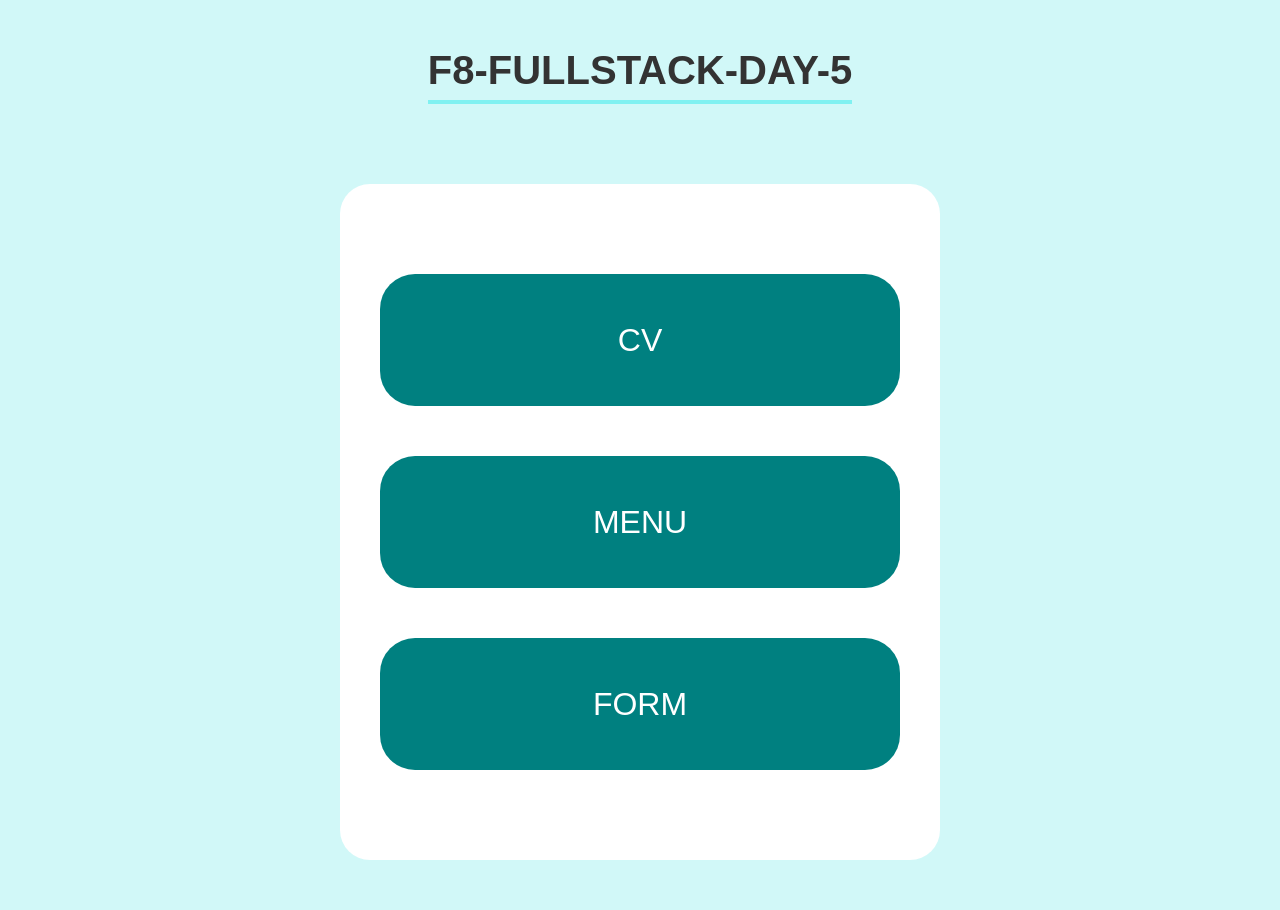
==== index.html @ 4529d5b8 "nop bai tap 1" ====
<!DOCTYPE html>
<html lang="en">
<head>
    <meta charset="UTF-8">
    <meta name="viewport" content="width=device-width, initial-scale=1.0">
    <title>f8-fullstack-day-5</title>
    <link rel="stylesheet" href="./css/reset.css">
    <link rel="stylesheet" href="./css/style.css">
</head>
<body>
    <div class="heading">
        <h1>F8-FULLSTACK-DAY-5</h1>
    </div>
    <div class="container">
        <a href="./cv.html" target="_blank">
            <div class="box">
                <h2> CV</h2>
            </div>
        </a>
        <a href="./menu.html" target="_blank">
            <div class="box">
                <h2> MENU</h2>
            </div>
        </a>
        <a href="./form.html" target="_blank">
            <div class="box">
                <h2> FORM </h2>
            </div>
        </a>
    </div>
    
</body>
</html>
---- css/style.css ----
* {
    box-sizing: border-box;
}

body {
    background-color: #d1f8f8;
    font-family: 'Segoe UI', Tahoma, Geneva, Verdana, sans-serif;
    color: #000000;
    text-align: center;
}
.heading {
    font-size: 40px;
    text-align: center;
    font-weight: bold;
    margin-top: 50px;
    color: #333333;
    margin-bottom: 30px;
    display: inline-block;
    padding-bottom: 10px;
    border-bottom: 4px solid #80f1f1;

}


.container  {
    margin: 50px auto;
    background-color: #ffffff;
    border-radius: 30px;
    max-width: 600px;
    height: auto;
    padding: 40px;
}

.container > a {
    text-decoration: none;
}
.box  {
    background-color: #008080;
    color: #ffffff;
    max-width: 600px;
    margin: 50px auto;
    padding: 50px;
    border-radius: 35px;
    font-size: 32px;
}

.box:hover {
    background-color: #006666;
    font-weight: bold;
}
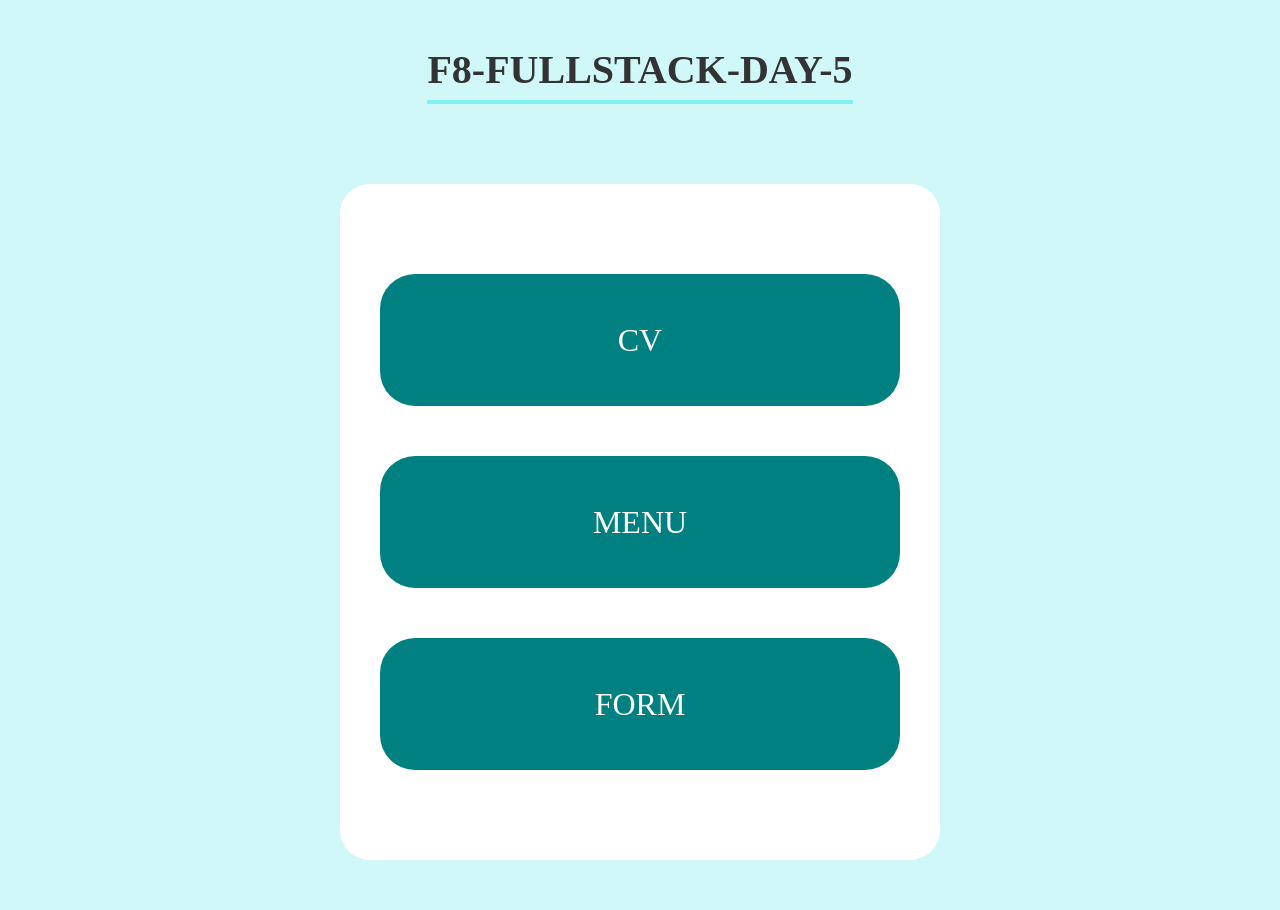
==== commit 93f33af4: "sua bai tap buoi 4" ====
--- a/index.html
+++ b/index.html
@@ -7,7 +7,7 @@
     <link rel="stylesheet" href="./css/reset.css">
     <link rel="stylesheet" href="./css/style.css">
 </head>
-<body>
+<body class="index-body">
     <div class="heading">
         <h1>F8-FULLSTACK-DAY-5</h1>
     </div>
--- a/css/style.css
+++ b/css/style.css
@@ -1,13 +1,20 @@
 * {
     box-sizing: border-box;
-}
-
-body {
+    font-family: system-ui, -apple-system, BlinkMacSystemFont, 'Segoe UI', Roboto, Oxygen, Ubuntu, Cantarell, 'Open Sans', 'Helvetica Neue', sans-serif
+
+}
+
+.index-body {
     background-color: #d1f8f8;
-    font-family: 'Segoe UI', Tahoma, Geneva, Verdana, sans-serif;
     color: #000000;
     text-align: center;
 }
+
+.form-body {
+    background-color: #c99a89;
+}
+
+/* Dành cho file index.html */
 .heading {
     font-size: 40px;
     text-align: center;
@@ -49,3 +56,286 @@
     font-weight: bold;
 }
 
+/* Dành cho FILE cv.html */
+
+.background {
+    width: 100%;
+    height: auto;
+    display: flex;
+    background: #e0dede;
+
+}
+
+.cv-content {
+    background-color: white;
+    height: auto;
+    max-width: 600px;
+    padding: 20px 20px 30px 40px;
+    margin-top: 30px;
+    margin-left: auto;
+    margin-right: auto;
+
+}
+
+.heading-1-cv {
+    font-size: 20px;
+    font-weight: bold;
+    text-align: center;
+}
+
+.paragraph {
+    font-size: 12px;
+    margin-bottom: 10px;
+    text-align: center;
+
+}
+
+.heading-2 {
+    padding-bottom: 2px;
+    border-bottom: 2px solid black;
+    width: 100%;
+    font-size: 14px;
+    font-weight: bold;
+    text-align: left;
+}
+
+
+.heading-3 {
+    text-align: justify;
+    width: 100%;
+    font-size: 12px;
+    font-weight: bold;
+    margin-bottom: -10px;
+    margin-top: 10px;
+}
+
+.full-width {
+    width: 100%;
+    display: inline-block;
+}
+
+.heading-3 span {
+    display: inline-block;
+}
+
+.cv-content ul li {
+    line-height: 1.5;
+    font-size: 11px;
+}
+
+.cv-content p,
+.cv-content strong {
+    font-size: 11px ;
+}
+
+/* Dành cho FILE form.html */
+
+.wrapper {
+    width: 900px;
+    height: auto;
+    border: 3px solid #c77b5f;
+    border-radius: 20px;
+    margin-top: 50px;
+    margin-left: auto;
+    margin-right: auto;
+    overflow: hidden;
+    margin-bottom: 20px;
+}
+
+.heading-1-form {
+    font-size: 46px;
+    padding: 20px;
+    color: antiquewhite;
+    font-weight: bold;
+    background-color: #cb552b ;
+    border-bottom: 5px solid #cb3a05;
+
+}
+
+.form-container {
+    width: 100%;
+    height: auto;
+    background-color: #cc7150 ;
+}
+
+.form-content {
+    display: block;
+    padding: 10px 0 10px 30px;
+    font-size: 24px;
+    color: white;
+
+}
+
+.form-content input[type="text"], 
+.form-content input[type="email"], 
+.form-content input[type="password"],
+.form-content input[type="number"],
+.form-content input[type="tel"],
+.form-content input[type="date"] {
+    margin-left: 20px;
+    padding: 10px;
+    border: none;
+    border-radius: 5px;
+    width: 300px;
+}
+
+.gender-group {
+    display: block;
+    align-items: center;
+    margin-bottom: 15px;
+}
+
+.radio-options {
+    display: flex;
+    margin-left: 20px;
+    font-size: 20px;
+    margin-top: 20px;
+    gap: 20px;
+    color: black;
+}
+
+.radio-optios label input {
+    padding: 0;
+    width: 50px;
+}
+
+.img-upload {
+    display: flex;
+    flex-direction: column;
+
+
+}
+
+.img-upload span {
+    color: black;
+    font-size: 18px;
+}
+
+.form-content img {
+    border-radius: 50%;
+    width: 200px;
+    height: 200px;
+    margin-top: 50px;
+}
+
+
+#profilepicture {
+    display: none;
+}
+
+.email-group {
+    display: block;
+    align-items: center;
+    margin-top: 10px;
+}
+
+.email-options {
+    display: flex;
+    margin-left: 20px;
+    font-size: 20px;
+    margin-top: 20px;
+    gap: 20px;
+    color: black;
+    flex-direction: column;
+}
+
+.form-content input[type="checkbox"] {
+    height: 25px;
+    width: 25px;
+}
+
+.form-btn {
+    margin-left: 80px;
+    padding: 20px 50px 20px 50px;
+    margin-top: 20px;
+    background-color: white;
+    color: #cb552b;
+    border-radius: 30px;
+    border: 1px solid #c84312;
+    font-size: 20px;
+    font-weight: bold;
+    margin-bottom: 20px;
+}
+
+button:hover {
+    background-color: #ff4400 ;
+    color: #f1f1f1;
+    border: 1px solid #f1f1f1;
+}
+
+/* Dành cho FILE menu.html */
+
+.nav-bar {
+    display: flex;
+    width: 100%;
+    height: 80px;
+    background-color: #3206d1;
+    margin-top: 3px;
+    align-items: center;
+}
+
+.nav-bar > ul {
+    display: flex;
+    margin-right: auto;
+    margin-left: auto;
+    height: 100%;
+
+
+}
+
+.nav-bar ul li a {
+    font-size: 24px;
+    color: white;
+    text-decoration: none;
+    display: flex;
+    padding: 0 20px 0 20px;
+    height: 100%;
+    font-weight: bold;
+    align-items: center;
+}
+
+.active {
+    background-color: white;
+    color: black;
+}
+.dropdown {
+    display: none;
+    position: absolute;
+    background-color: #f1f1f1;
+    padding: 10px 0;
+    border-radius: 0px 0px 4px 4px;
+    height: 80px;
+    min-width: 200px;
+}
+
+.nav-bar ul li > a:hover {
+    background-color: #f1f1f1;
+    color: #000000;
+}
+
+.nav-bar ul li:hover .dropdown {
+    display: block;
+}
+
+
+.dropdown li a {
+    height: auto;
+    padding: 15px 25px;
+    font-size: 18px;
+    color: black;
+
+}
+.dropdown li {
+    background-color: #f1f1f1;
+    padding: 10px 20px;
+}
+
+.dropdown li > a:hover {
+    background-color: #3206d1;
+    color: white;
+}
+.menu-content {
+    width: 100%;
+    height: 500px;
+    background-color: #aab6f5;
+}
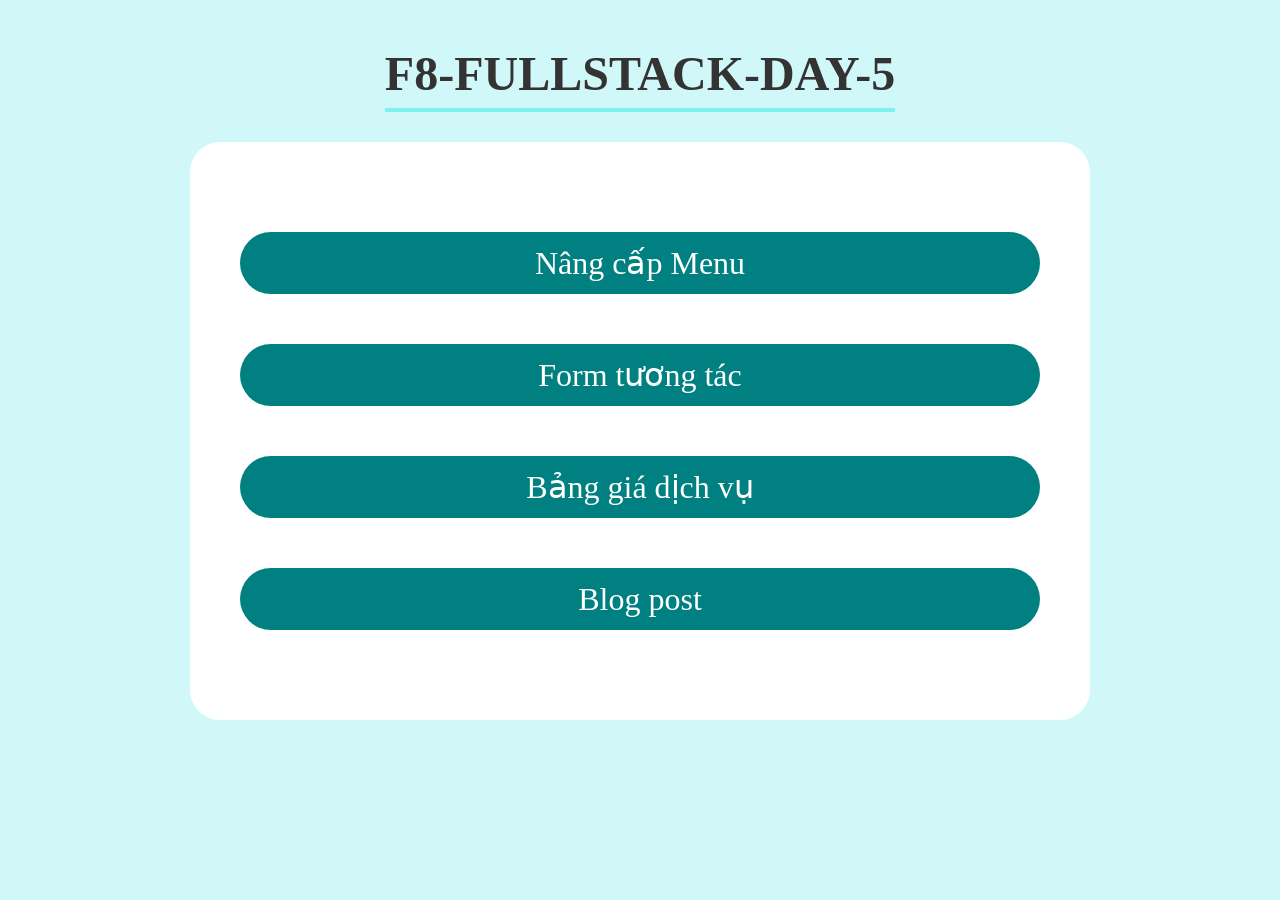
==== commit 431a3e1e: "nop bai tap day 5" ====
--- a/index.html
+++ b/index.html
@@ -12,22 +12,28 @@
         <h1>F8-FULLSTACK-DAY-5</h1>
     </div>
     <div class="container">
-        <a href="./cv.html" target="_blank">
+        <a href="./menu-enhanced.html" target="_blank">
             <div class="box">
-                <h2> CV</h2>
+                <h2> Nâng cấp Menu</h2>
             </div>
         </a>
-        <a href="./menu.html" target="_blank">
+        <a href="./form-interactive.html" target="_blank">
             <div class="box">
-                <h2> MENU</h2>
+                <h2> Form tương tác</h2>
             </div>
         </a>
-        <a href="./form.html" target="_blank">
+        <a href="./pricing-table.html" target="_blank">
             <div class="box">
-                <h2> FORM </h2>
+                <h2> Bảng giá dịch vụ </h2>
+            </div>
+        </a>
+        <a href="./blog-post.html" target="_blank">
+            <div class="box">
+                <h2> Blog post </h2>
             </div>
         </a>
     </div>
     
+    
 </body>
 </html>
--- a/css/style.css
+++ b/css/style.css
@@ -1,7 +1,8 @@
 * {
     box-sizing: border-box;
-    font-family: system-ui, -apple-system, BlinkMacSystemFont, 'Segoe UI', Roboto, Oxygen, Ubuntu, Cantarell, 'Open Sans', 'Helvetica Neue', sans-serif
-
+    font-family: system-ui, -apple-system, BlinkMacSystemFont, 'Segoe UI', Roboto, Oxygen, Ubuntu, Cantarell, 'Open Sans', 'Helvetica Neue', sans-serif;
+    margin: 0;
+    padding: 0;
 }
 
 .index-body {
@@ -16,7 +17,7 @@
 
 /* Dành cho file index.html */
 .heading {
-    font-size: 40px;
+    font-size: 3rem;
     text-align: center;
     font-weight: bold;
     margin-top: 50px;
@@ -30,10 +31,10 @@
 
 
 .container  {
-    margin: 50px auto;
+    margin: 0px auto;
     background-color: #ffffff;
     border-radius: 30px;
-    max-width: 600px;
+    max-width: 900px;
     height: auto;
     padding: 40px;
 }
@@ -44,11 +45,11 @@
 .box  {
     background-color: #008080;
     color: #ffffff;
-    max-width: 600px;
+    max-width: 800px;
     margin: 50px auto;
-    padding: 50px;
+    padding: 15px;
     border-radius: 35px;
-    font-size: 32px;
+    font-size: 2rem;
 }
 
 .box:hover {
@@ -78,13 +79,13 @@
 }
 
 .heading-1-cv {
-    font-size: 20px;
+    font-size: 1.3;
     font-weight: bold;
     text-align: center;
 }
 
 .paragraph {
-    font-size: 12px;
+    font-size: 0.9rem;
     margin-bottom: 10px;
     text-align: center;
 
@@ -94,7 +95,7 @@
     padding-bottom: 2px;
     border-bottom: 2px solid black;
     width: 100%;
-    font-size: 14px;
+    font-size: 1rem;
     font-weight: bold;
     text-align: left;
 }
@@ -103,7 +104,7 @@
 .heading-3 {
     text-align: justify;
     width: 100%;
-    font-size: 12px;
+    font-size: 0.9rem;
     font-weight: bold;
     margin-bottom: -10px;
     margin-top: 10px;
@@ -120,12 +121,12 @@
 
 .cv-content ul li {
     line-height: 1.5;
-    font-size: 11px;
+    font-size: 0.8rem;
 }
 
 .cv-content p,
 .cv-content strong {
-    font-size: 11px ;
+    font-size: 0.8rem ;
 }
 
 /* Dành cho FILE form.html */
@@ -143,7 +144,7 @@
 }
 
 .heading-1-form {
-    font-size: 46px;
+    font-size: 2.5rem;
     padding: 20px;
     color: antiquewhite;
     font-weight: bold;
@@ -161,9 +162,12 @@
 .form-content {
     display: block;
     padding: 10px 0 10px 30px;
-    font-size: 24px;
+    font-size: 1.8rem;
     color: white;
-
+}
+
+.form-content label {
+    display: block;
 }
 
 .form-content input[type="text"], 
@@ -172,12 +176,25 @@
 .form-content input[type="number"],
 .form-content input[type="tel"],
 .form-content input[type="date"] {
-    margin-left: 20px;
     padding: 10px;
-    border: none;
+    /* border: 1px solid transparent; */
     border-radius: 5px;
     width: 300px;
-}
+    margin-top: 20px;
+}
+
+.form-content label[for="displayname"]::after,
+.form-content label[for="email"]::after, 
+.form-content label[for="phonenumber"]::after, 
+.form-content label[for="password"]::after, 
+.form-content label[for="confirmpassword"]::after, 
+.form-content label[for="dateofbirth"]::after {
+    content: "*";
+    font-size: 2rem;
+    color: red;
+
+}
+
 
 .gender-group {
     display: block;
@@ -188,7 +205,7 @@
 .radio-options {
     display: flex;
     margin-left: 20px;
-    font-size: 20px;
+    font-size: 1.3rem;
     margin-top: 20px;
     gap: 20px;
     color: black;
@@ -202,13 +219,13 @@
 .img-upload {
     display: flex;
     flex-direction: column;
-
+    
 
 }
 
 .img-upload span {
     color: black;
-    font-size: 18px;
+    font-size: 1.6rem;
 }
 
 .form-content img {
@@ -232,7 +249,7 @@
 .email-options {
     display: flex;
     margin-left: 20px;
-    font-size: 20px;
+    font-size: 1.6rem;
     margin-top: 20px;
     gap: 20px;
     color: black;
@@ -252,9 +269,31 @@
     color: #cb552b;
     border-radius: 30px;
     border: 1px solid #c84312;
-    font-size: 20px;
+    font-size: 1.6rem;
     font-weight: bold;
     margin-bottom: 20px;
+}
+
+.wrapper:focus-within {
+    box-shadow: 0 20px 40px rgb(212, 87, 42, 0.6), 0 40px 80px rgba(228, 64, 5, 0.8);
+    border: 3px solid rgb(255, 68, 0);
+
+}
+
+form:focus-within {
+    box-shadow: 0 20px 40px rgb(212, 87, 42, 0.6), 0 40px 80px rgba(228, 64, 5, 0.8);
+    border: 3px solid rgb(255, 68, 0);
+}
+
+input:focus{
+    outline: 2px solid #2efc00;
+    /* border: 2px solid #2efc00; */
+    border-radius: 2px;
+}
+
+
+input:invalid {
+    border: 3px solid red;
 }
 
 button:hover {
@@ -284,7 +323,7 @@
 }
 
 .nav-bar ul li a {
-    font-size: 24px;
+    font-size: 1.1rem;
     color: white;
     text-decoration: none;
     display: flex;
@@ -294,18 +333,23 @@
     align-items: center;
 }
 
-.active {
-    background-color: white;
-    color: black;
-}
-.dropdown {
-    display: none;
-    position: absolute;
-    background-color: #f1f1f1;
-    padding: 10px 0;
-    border-radius: 0px 0px 4px 4px;
-    height: 80px;
-    min-width: 200px;
+.nav-bar ul li a::before {
+    content: "🜄";
+    color: white;
+    margin-right: 20px;
+}
+
+.nav-bar ul li {
+    border-right: 3px solid #3206d1;
+    border-left: 3px solid #3206d1;
+}
+
+.nav-bar ul li:first-child{
+    border-left: none;
+}
+
+.nav-bar ul li:last-child{
+    border-right: none;
 }
 
 .nav-bar ul li > a:hover {
@@ -313,29 +357,618 @@
     color: #000000;
 }
 
-.nav-bar ul li:hover .dropdown {
-    display: block;
-}
-
-
-.dropdown li a {
-    height: auto;
-    padding: 15px 25px;
-    font-size: 18px;
-    color: black;
-
-}
-.dropdown li {
+.nav-bar ul > li a:hover::before{
+    color: #000000;
+
+}
+
+.nav-bar ul li:active {
     background-color: #f1f1f1;
-    padding: 10px 20px;
-}
-
-.dropdown li > a:hover {
-    background-color: #3206d1;
-    color: white;
-}
+    color: #000000;
+    transform: scale(1.05);
+}
+
 .menu-content {
     width: 100%;
     height: 500px;
     background-color: #aab6f5;
 }
+
+/* Dành cho FILE pricing-table.html */
+
+.pricing-table {
+    background-image: linear-gradient(315deg, rgb(171, 204, 255) 0%, rgb(188, 205, 255) 16.667%, rgb(216, 204, 255) 33.333%, rgb(244, 201, 247) 50%, rgb(255, 197, 240) 66.667%, rgb(255, 192, 237) 83.333%, rgb(255, 186, 237) 100%);
+    min-height: 100vh;
+    width: 100%;
+    align-items: center;
+    display: flex;
+    justify-content: center;
+}
+
+.table .title {
+    width: 40%;
+    height: 100px;
+    margin: 3% auto;
+    text-align: center;
+}
+.table .title h1 {
+    font-size: 3rem;
+    color: rgb(63 166 175);
+    font-weight: bold;
+    margin-top: 1%;
+}
+.table .title p {
+    font-size: 1rem;
+    margin-top: 4%;
+    color: black;
+}
+.table {
+    width: 70%;
+    background-color: rgba(241, 230, 230, 0.7);
+    border-radius: 50px;
+    display: inline-block;
+}
+.table-content {
+    display: flex;
+    align-items: stretch;
+    gap: 50px ;
+    padding: 0 30px 30px;
+}
+
+.table-content > div:nth-child(2) {
+    border: 5px solid rgb(222, 222, 51);
+    transform: scale(1.06);
+}
+
+.table-basic,
+.table-pro,
+.table-premium {
+    /* width: 28%; */
+    /* height: 80%; */
+    background-color: white;
+    /* margin: auto 3% auto 3%; */
+    align-items: center;
+    /* justify-items: center; */
+    border-radius: 30px;
+    text-align: center;
+    display: flex;
+    flex: 1;
+    flex-direction: column;
+    position: relative;
+    overflow: hidden;
+}
+
+.table-basic:hover {
+    box-shadow: 0 20px 40px rgba(15, 219, 25, 0.45),0 12px 24px rgba(31, 203, 34, 0.35);
+}
+
+.table-pro:hover {
+    box-shadow: 0 20px 40px rgba(40, 20, 193, 0.45),0 12px 24px rgba(26, 12, 213, 0.35);
+}
+
+.table-premium:hover {
+    box-shadow: 0 20px 40px rgba(232, 3, 198, 0.45),0 12px 24px rgba(237, 3, 229, 0.35);
+    
+}
+.table-basic{
+    background: linear-gradient(to bottom, rgb(152, 181, 109, 0.4), rgb(213, 213, 222));
+}
+
+.table-pro{
+    background: linear-gradient(to bottom, rgb(117, 117, 206, 0.4), rgb(213, 213, 222));
+    
+}
+
+.table-premium{
+    background: linear-gradient(to bottom, rgb(174, 118, 174, 0.4), rgb(213, 213, 222));
+}
+
+.table-basic h2 {
+    color: rgb(135, 207, 28);
+}
+.table-pro h2 {
+    color:rgb(35, 35, 218);
+}
+.table-premium h2 {
+    color: rgb(201, 53, 201);
+}
+.table-content h2 {
+    margin: 15% 20%;
+    font-size: 2rem;
+    font-weight: bold;
+
+}
+
+.table p {
+    margin: 5%;
+}
+
+.bottom {
+    width: 75%;
+    padding: 6%;
+    align-items: flex-end;
+    border-radius: 50px;
+    display: flex;
+    justify-content: center;
+    align-items: center;
+    text-decoration: none;
+    margin: auto auto 20px auto;
+    border: 3px solid transparent;
+    text-align: center;
+    color: white;
+}
+
+.table-basic > .bottom:hover {
+    background-color: white;
+    border: 3px solid rgb(135, 207, 28);
+    color: #333333;
+    box-shadow: 0 5px 10px rgba(15, 219, 25, 0.45),0 3px 6px rgba(31, 203, 34, 0.35);
+
+}
+
+.table-pro > .bottom:hover {
+    background-color: white;
+    border: 3px solid rgb(35, 35, 218);
+    color: #333333;
+    box-shadow: 0 5px 10px rgba(40, 20, 193, 0.45),0 3px 6px rgba(26, 12, 213, 0.35);
+
+}
+
+.table-premium > .bottom:hover {
+    background-color: white;
+    border: 3px solid rgb(201, 53, 201);
+    color: #333333;
+    box-shadow: 0 5px 10px rgba(232, 3, 198, 0.45),0 3px px rgba(237, 3, 229, 0.35);
+
+}
+
+.table-basic > .bottom {
+    background-color: rgb(135, 207, 28);
+}
+
+.table-pro > .bottom {
+    background-color: rgb(35, 35, 218);
+}
+
+.table-premium > .bottom {
+    background-color: rgb(201, 53, 201);
+}
+
+.table-basic::before {
+    content: "BASIC";
+    background-color: rgba(147, 217, 42, 0.8) ;
+    color: rgb(81, 81, 80);
+    width: 180px;
+    height: 34px;
+    top: 14px;
+    left: -56px;
+    position: absolute;
+    display: flex;
+    align-items: center;
+    justify-content: center;
+    transform: rotate(-45deg);
+    font-weight: bold;
+    
+}
+
+.table-pro::before {
+    content: "PRO";
+    background-color: rgba(64, 64, 202, 0.8);
+    color: rgb(81, 81, 80);
+    width: 180px;
+    height: 34px;
+    top: 14px;
+    left: -56px;
+    position: absolute;
+    display: flex;
+    align-items: center;
+    justify-content: center;
+    transform: rotate(-45deg);
+    font-weight: bold;
+    
+}
+
+.table-premium::before {
+    content: "PREMIUM";
+    background-color: rgb(201, 53, 201, 0.8);
+    color: rgb(81, 81, 80);
+    width: 180px;
+    height: 34px;
+    top: 14px;
+    left: -56px;
+    position: absolute;
+    display: flex;
+    align-items: center;
+    justify-content: center;
+    transform: rotate(-45deg);
+    font-weight: bold;
+    
+}
+
+.table-pro::after {
+    content: "RECOMMENDED";
+    background-color: rgba(219, 230, 21, 0.8);
+    color: rgb(81, 81, 80);
+    width: 180px;
+    height: 34px;
+    top: 30px;
+    right: -40px;
+    position: absolute;
+    display: flex;
+    align-items: center;
+    justify-content: center;
+    transform: rotate(45deg);
+    font-weight: bold;
+    font-size: 0.7rem ;
+}
+
+.icon::before {
+    content: "";
+    font-family: "Font Awesome 6 Free";
+    font-weight: bold;
+    color: rgb(17, 255, 0);
+    font-size: 1.5rem;
+    margin-right: 8px;
+}
+
+.features {
+    text-align: left;
+}
+
+.table-content span {
+    color: white;
+    font-size: 2rem;
+    font-weight: bold;
+}
+
+/* Phần dành cho FILE blog-post.html */
+
+
+.img-cover img {
+    width: 100% ;
+    height: 400px;
+    display: block;
+}
+
+
+
+
+
+.blog-container   {
+    width: 100%;
+    background-color: #ede1bd;
+    margin: 0 auto;
+    overflow: hidden;
+}
+
+.blog-container h1 {
+    font-size: 2.2rem;
+    color: #333333;
+    font-weight: bold;
+    text-align: center;
+    margin-top: 30px;
+    margin-bottom: 30px;
+}
+
+.blog-content {
+    width: 70%;
+
+}
+.blog-content h2:not(h1)  {
+    font-size: 1.8rem;
+    font-weight: bold;
+    margin: 20px;
+}
+
+.blog-container .menu {
+    width: 100%;
+    height: 50px;
+    display: flex;
+    font-size: 1.5rem;
+    justify-content: center;
+}
+.blog-date {
+    width: 50%;
+    justify-content: flex-start;
+    background-color: #A6A68D;
+    align-items: center;
+    display: flex;
+    padding-left: 10px;
+}
+
+.blog-author {
+    width: 50%;
+    justify-content: flex-end;
+    background-color:#d7d783 ;
+    align-items: center;
+    display: flex;
+    padding-right: 10px;
+}
+
+.blog-content {
+    width: 70%;
+    margin: 30px auto 30px auto;
+    display: block;
+}
+
+/* .blog-content h2 {
+    font-size: 1.8rem;
+    font-weight: bold;
+    margin: 20px;
+} */
+
+.blog-content h3 {
+    font-size: 1.5rem;
+    font-weight: bold;
+    margin-bottom: 15px;
+    margin-top: 15px;
+}
+
+.blog-content p,li {
+    font-size: 1.2rem;
+    line-height: 1.6rem;
+}
+
+.blog-content li {
+    list-style-type: disc;
+    margin-left: 30px;
+}
+.blog-content figure img {
+    width: 80%;
+    height: auto;
+    display: block;
+    margin: auto;
+}
+figcaption {
+    text-align: center;
+    font-size: 1rem;
+}
+
+.blog-dia-diem-noi-tieng {
+    width: 100%;
+    display: flex;
+}
+
+.blog-dia-diem-noi-tieng-content {
+    width: 50%;
+}
+
+.image-dia-diem-noi-tieng {
+    width: 50%;
+    display: grid;
+    justify-content: center;
+    align-items: center;
+    gap: 5px;
+    grid-template-columns: repeat(2, 1fr);
+    margin-top: 20px;
+    margin-left: 10px;
+}
+
+.image-dia-diem-noi-tieng img {
+    display: block;
+    width: 100%;
+    height: 100%;
+    border-radius: 5px;
+    object-fit: cover;
+}
+
+.blog-am-thuc {
+    width: 100% ;
+    display: flex;
+}
+
+.image-amthuc {
+    width: 50%;
+    display: grid;
+    justify-content: center;
+    align-items: center;
+    gap: 5px;
+    grid-template-columns: repeat(2, 1fr);
+    margin-top: 20px;
+}
+
+.image-amthuc img {
+    display: block;
+    width: 100%;
+    height: 100%;
+    border-radius: 5px;
+    object-fit: cover;
+}
+
+.am-thuc-content {
+    width: 50%;
+    margin-left: 20px;
+}
+
+.blog-van-hoa {
+    width: 100%;
+    display: flex;
+}
+
+.van-hoa-content {
+    width: 50%;
+}
+
+.image-van-hoa {
+    width: 50%;
+    display: grid;
+    gap: 5px;
+    grid-template-columns: repeat(2, 1fr);
+    margin-top: 20px;
+    margin-left: 20px;
+}
+
+.image-van-hoa img {
+    width: 100%;
+    height: 100%;
+    object-fit: cover;
+    display: block;
+    border-radius: 5px;
+}
+
+.blog-content blockquote {
+    font-size: 1.2rem;
+    line-height: 1.6rem;
+    position: relative
+}
+
+blockquote::before {
+    content: "“";
+    font-size: 4rem;
+    color: #0073ff;
+    top: -5px;
+    left: -30px;
+    position: absolute;
+    opacity: 0.6;
+}
+
+.blog-comment {
+    width: 100%;
+    /* display: flex; */
+    align-items: center;
+    border-top: 4px solid   #dab64a;
+    display: block;
+
+}
+
+.blog-comment form {
+    width: 80%;
+    margin-left: 100px;
+    margin-top: 3%;
+}
+
+.blog-comment input {
+    width: 100%;
+    height: 50px;
+    border: none;
+    background-color: #c3ac68;
+    font-size: 1.5rem;
+    padding: 25px;
+}
+
+.blog-comment button {
+    width: 100px;
+    height: 30px;
+    border-radius: 10px;
+    border: 1px solid #dab64a;
+    margin: 10px 0 20px 100px;
+    font-weight: bold;
+    background-color: #ccb672;
+    font-size: 1.3rem;
+}
+
+.comment-content {
+    display: block;
+    width: 80%;
+    gap: 50px;
+    margin: 10px 0 30px 100px;
+}
+
+.comment-content > h2 {
+    font-weight: bold;
+    font-size: 2rem;
+}
+
+.comment-1,
+.comment-2,
+.comment-3 {
+    width: 100%;
+    height: 100px;
+    border-radius: 10px;
+    padding: 8px;
+    display: flex;
+}
+
+.comment-content > div:nth-of-type(1) {
+    margin-top: 30px;
+}
+.comment-avt {
+    width: 70px;
+    height: 70px;
+    border-radius: 50%;
+    border: 1px solid #c6b47c;
+    overflow: hidden;
+}
+.comment-avt img {
+    width: 100%;
+    height: 100%;
+    border-radius: 50%;
+    object-fit: cover;
+}
+.comment-1-content h2,
+.comment-2-content h2,
+.comment-3-content h2 {
+    font-size: 1.5rem;
+    font-weight: bold;
+
+}
+
+.comment-1-content p,
+.comment-2-content p,
+.comment-3-content p {
+    font-size: 1.1rem;
+    margin-top: 10px;
+}
+
+.comment-1-content,
+.comment-2-content,
+.comment-3-content {
+    margin-left: 20px;
+    width: 80%;
+}
+
+.actions {
+    text-align: right;
+    margin-right: 10px;
+    width: 20%;
+    opacity: 0;
+}
+
+.actions a {
+    color: #333333;
+    text-decoration: none;
+    display: block;
+    padding: 4px;
+    font-size: 1.1rem;
+}
+
+.comment-3:hover .actions,
+.comment-2:hover .actions,
+.comment-1:hover .actions {
+     opacity: 1;
+}
+
+.actions a:hover {
+    color: rgb(48, 48, 209);
+}
+.comment-3:hover,
+.comment-2:hover,
+.comment-1:hover {
+    box-shadow: 0 10px 20px 40px rgb(198, 180, 124, 0.3),0 20px 40px 80px rgb(198, 180, 124, 0.3) ;
+    border-left: 8px solid #e4b21e;
+    background-color: #f6ecd0 ;
+    transition: 0.3s;
+    transform: scale(1.02);
+}
+
+
+.blog-content h2 + p::first-letter {
+    font-size: 3.5rem;
+    color: #0073ff;
+    font-weight: bold;
+    float: left;
+    line-height: 1;
+    margin-right: 10px;
+    margin-top: 5px;
+    font-family: Georgia, serif;
+}
+
+.blog-content p::first-line {
+    background-color: #f4dea3;
+
+}
+
+.blog-container::selection {
+    background-color: #ecbf42 ;
+    color: #fff;
+}
